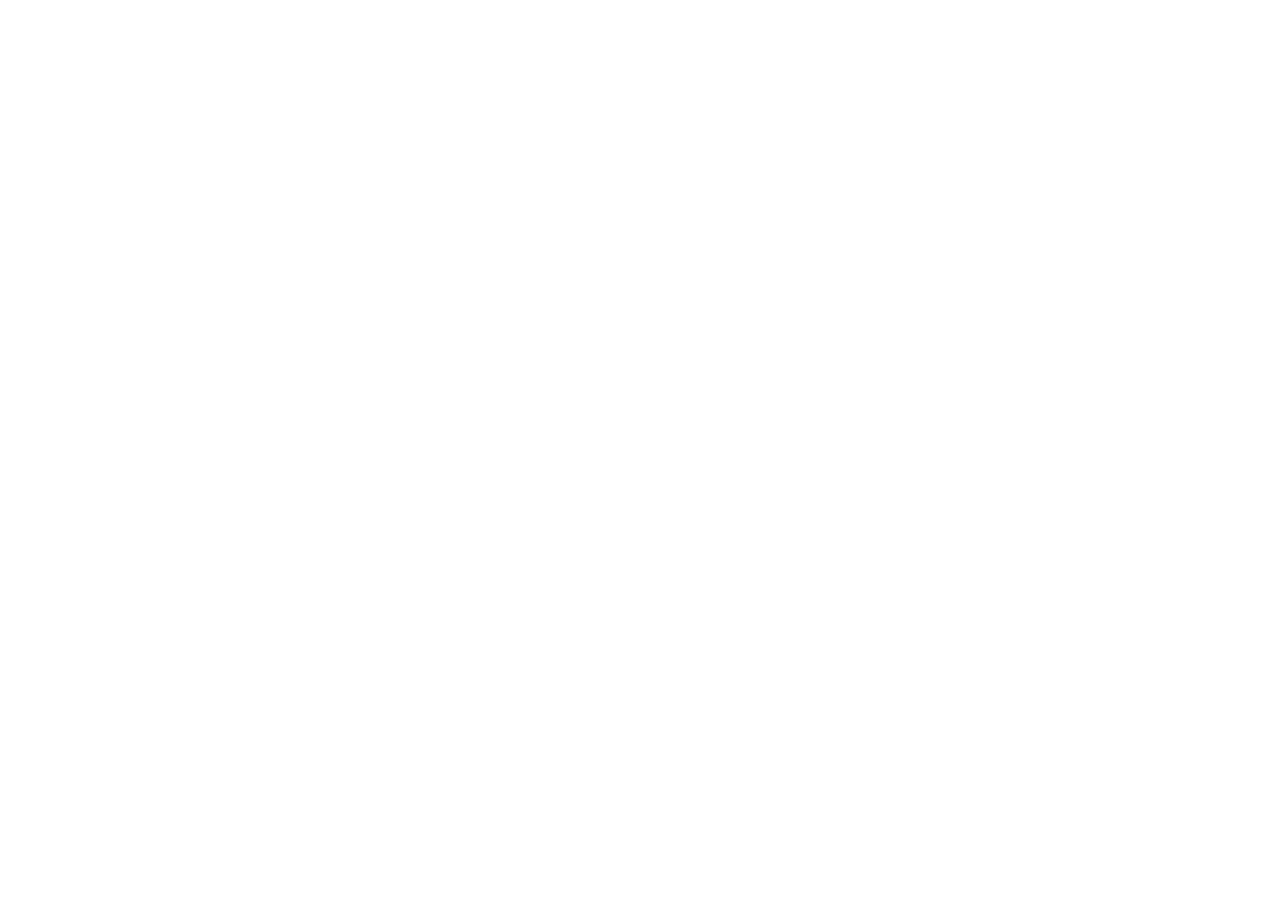
==== index.html @ aee931b2 "Create project" ====
<!DOCTYPE html>
<html lang="en">
<head>
    <meta charset="UTF-8">
    <title>Title</title>
    <link rel="stylesheet" href="style/style.css">
</head>
<body>
<script src="scripts/index.js"></script>
</body>
</html>
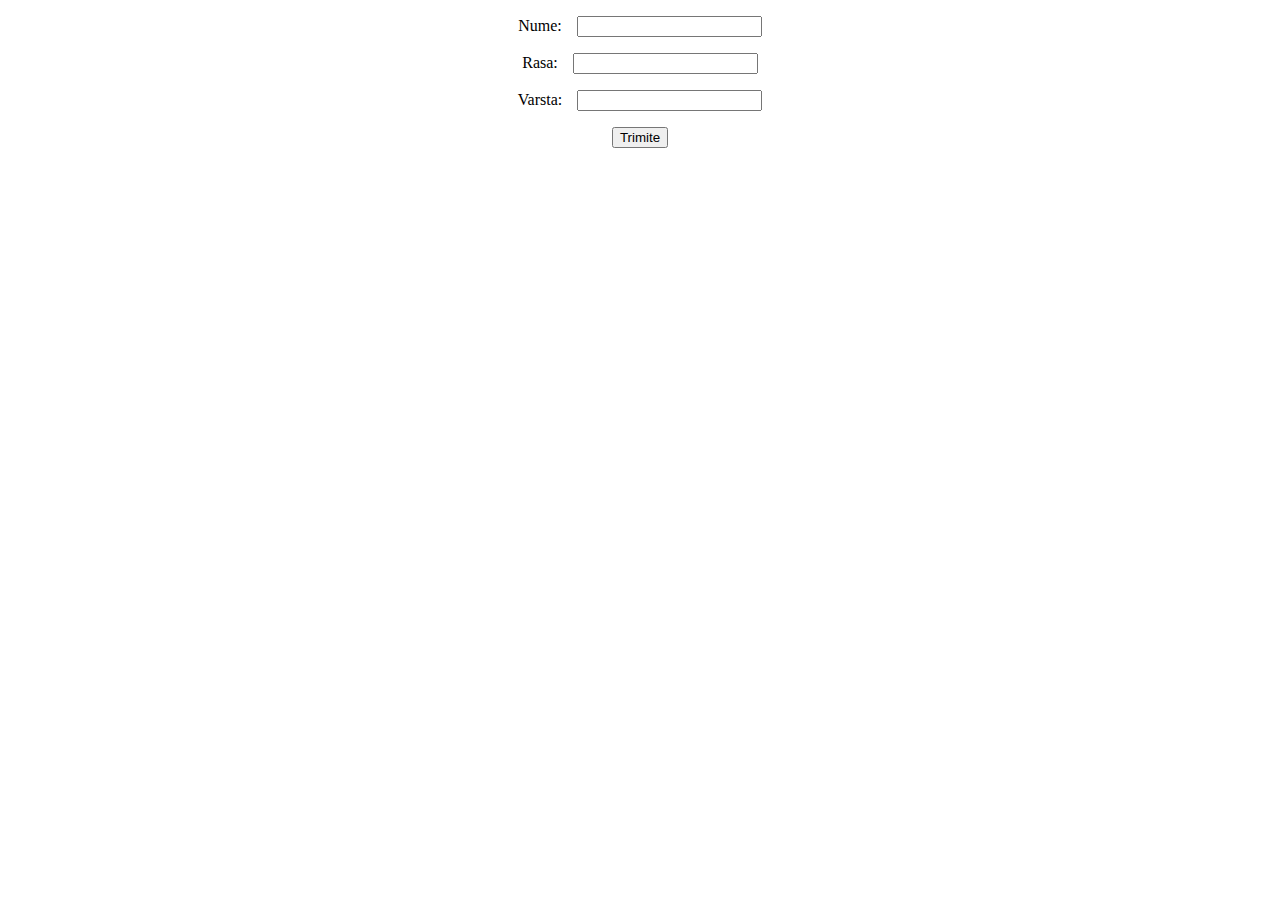
==== commit fe211d97: "Add pavel html,css,js" ====
--- a/index.html
+++ b/index.html
@@ -6,6 +6,17 @@
     <link rel="stylesheet" href="style/style.css">
 </head>
 <body>
+<div class="container">
+    <form class="forma" action="">
+        <p class="text">Nume:<input class="iner" name="nume" type="text"></p>
+        <p class="text">Rasa:<input class="iner" name="rasa" type="text"></p>
+        <p class="text">Varsta:<input class="iner" name="varsta" type="text"></p>
+<!--        <p><input class="btn" type="submit" value="Trimite"></p>-->
+        <p><button class="btn">Trimite</button></p>
+
+    </form>
+    <p class="text outputText"></p>
+</div>
 <script src="scripts/index.js"></script>
 </body>
 </html>--- a/style/style.css
+++ b/style/style.css
@@ -0,0 +1,6 @@
+.container{
+    text-align: center;
+}
+.iner{
+    margin-left: 15px
+}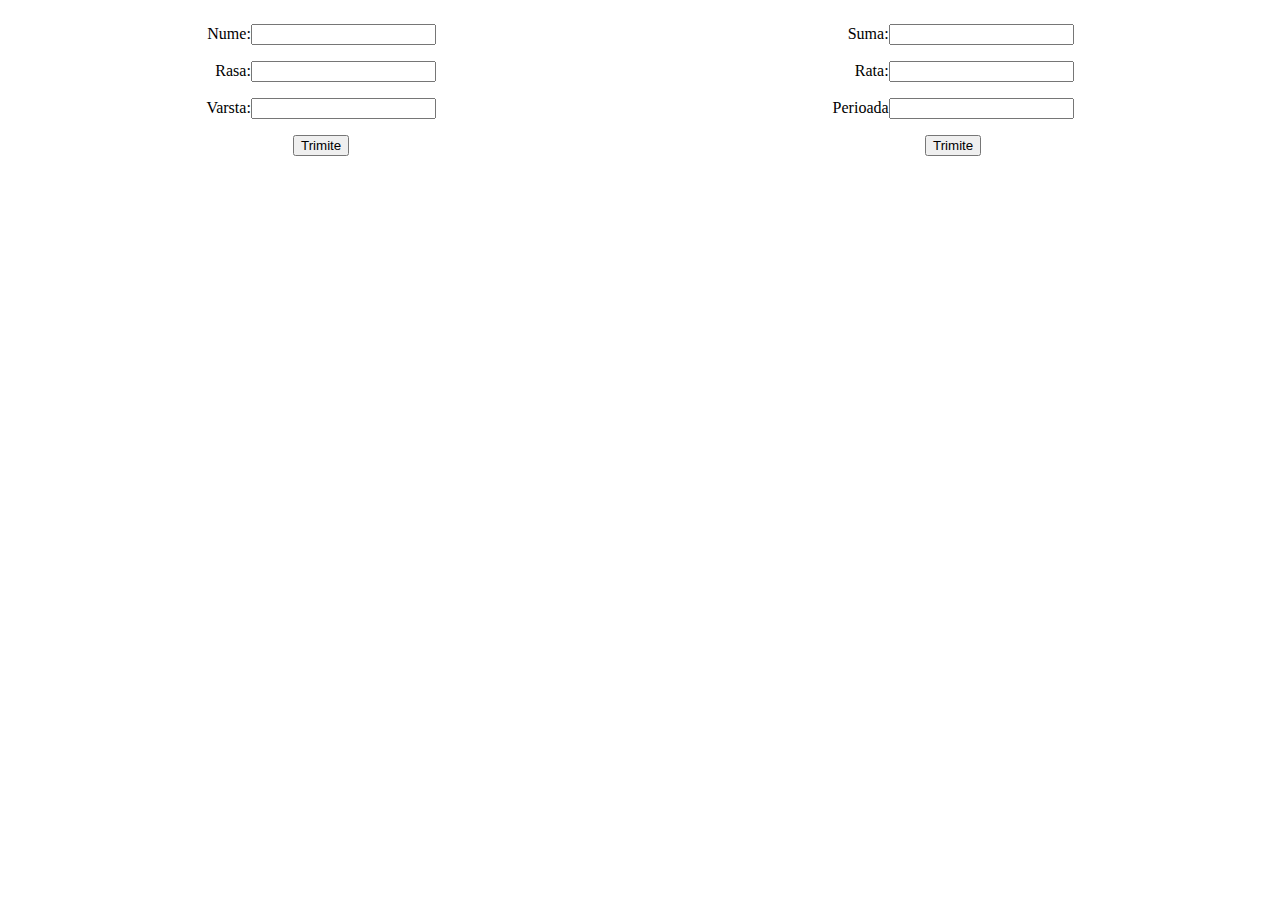
==== commit fbc1195b: "changes" ====
--- a/index.html
+++ b/index.html
@@ -1,4 +1,4 @@
-<!DOCTYPE html>
+    <!DOCTYPE html>
 <html lang="en">
 <head>
     <meta charset="UTF-8">
@@ -17,6 +17,16 @@
     </form>
     <p class="text outputText"></p>
 </div>
+<div class="credit">
+    <form class="forma" action="">
+        <p class="text">Suma:<input type="text" name="suma"></p>
+        <p class="text">Rata:<input type="text" name="suma"></p>
+        <p class="text">Perioada<input type="text" name="suma"></p>
+        <!--<p class="text"><input type="text" name="suma"></p>
+        <p class="text"><input type="text" name="suma"></p>-->
+        <p><button class="btn">Trimite</button></p>
+    </form>
+</div>
 <script src="scripts/index.js"></script>
 </body>
 </html>--- a/style/style.css
+++ b/style/style.css
@@ -1,6 +1,14 @@
+body{
+    display: flex;
+    justify-content: space-around;
+}
 .container{
     text-align: center;
 }
-.iner{
-    margin-left: 15px
+
+.text{
+    text-align: right;
+}
+.credit{
+    text-align: center;
 }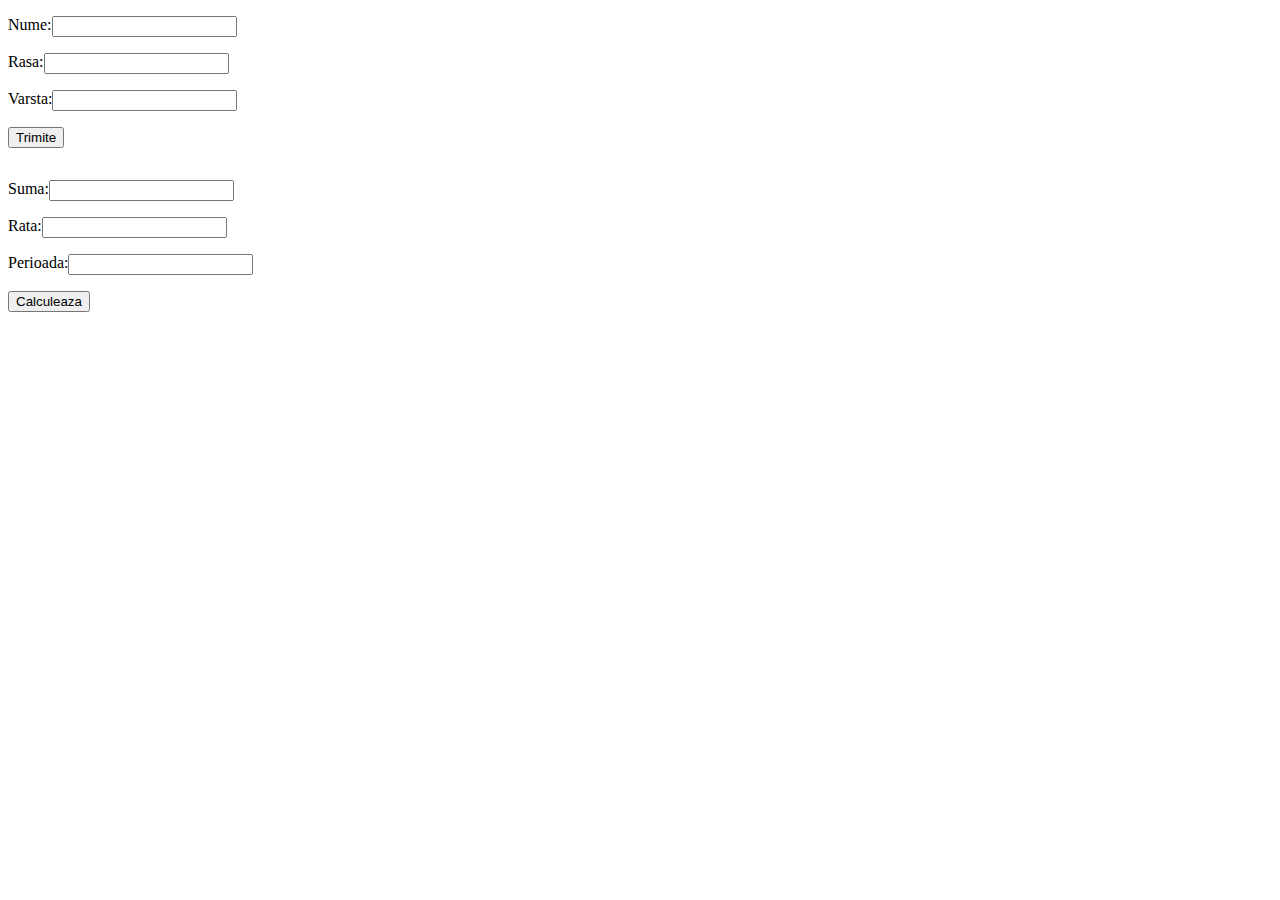
==== commit 844e6aa8: "task 2 ready to push" ====
--- a/index.html
+++ b/index.html
@@ -17,15 +17,14 @@
     </form>
     <p class="text outputText"></p>
 </div>
-<div class="credit">
-    <form class="forma" action="">
+<div class="container">
+    <form class="forma1" action="">
         <p class="text">Suma:<input type="text" name="suma"></p>
-        <p class="text">Rata:<input type="text" name="suma"></p>
-        <p class="text">Perioada<input type="text" name="suma"></p>
-        <!--<p class="text"><input type="text" name="suma"></p>
-        <p class="text"><input type="text" name="suma"></p>-->
-        <p><button class="btn">Trimite</button></p>
+        <p class="text">Rata:<input type="text" name="rata"></p>
+        <p class="text">Perioada:<input type="text" name="period"></p>
+        <p><button class="btn">Calculeaza</button></p>
     </form>
+    <p class="outputCredit"></p>
 </div>
 <script src="scripts/index.js"></script>
 </body>
--- a/style/style.css
+++ b/style/style.css
@@ -1,14 +1,17 @@
-body{
+/*body{
     display: flex;
     justify-content: space-around;
-}
+}*/
 .container{
-    text-align: center;
+    text-align: left;
+
 }
 
 .text{
-    text-align: right;
+    text-align: left;
+    display: flex;
+
 }
-.credit{
-    text-align: center;
-}+.iner{
+    text-align: left;
+}
